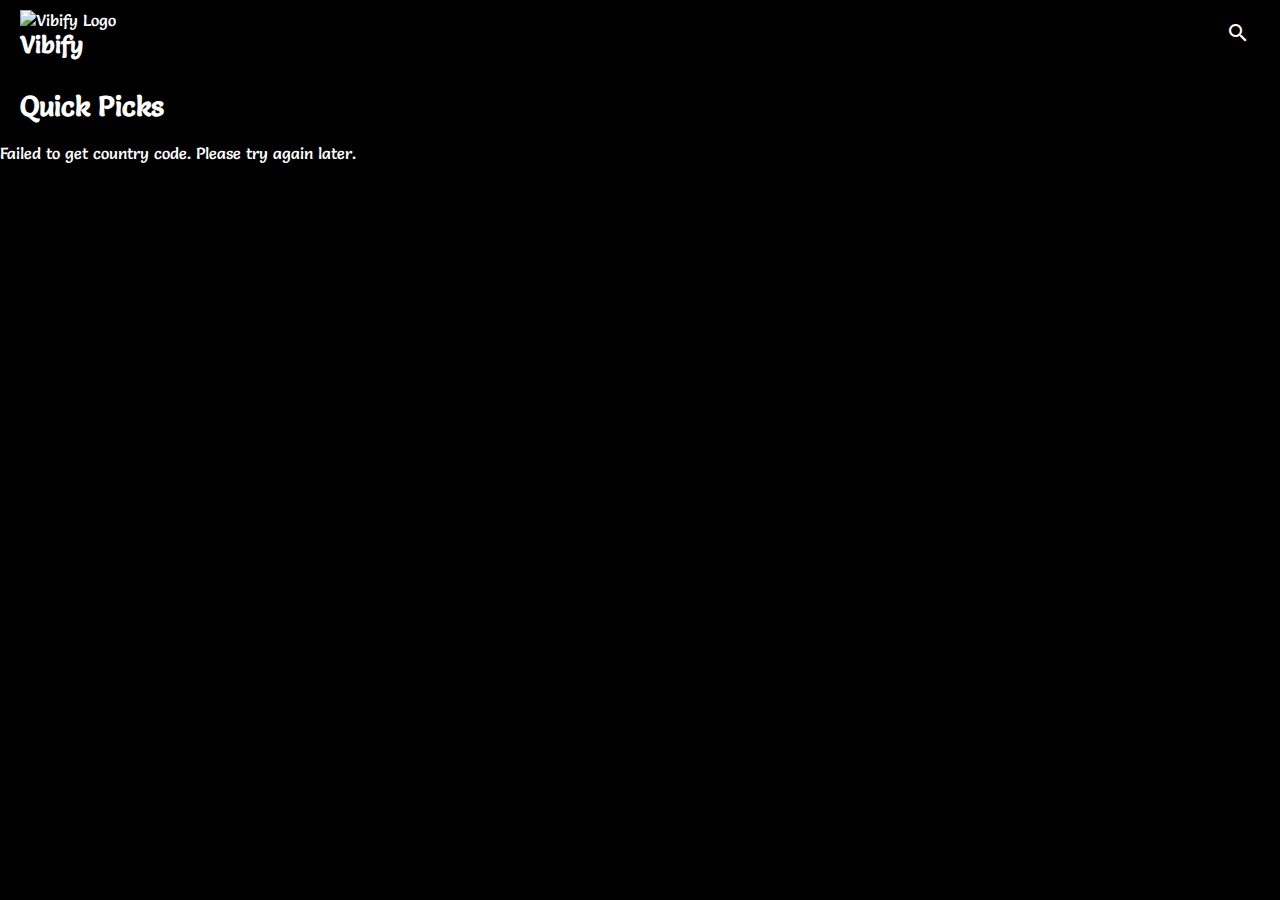
==== index.html @ 1e0f245c "initial commit" ====
<!DOCTYPE HTML>
<html lang="en">
<head>
    <meta charset="UTF-8">
    <meta name="viewport" content="width=device-width, initial-scale=1.0">
    <title>Vibify</title>
    <!-- Import Salsa font -->
    <link href="https://fonts.googleapis.com/css2?family=Salsa&display=swap" rel="stylesheet">
    
    <link rel="stylesheet" href="https://fonts.googleapis.com/css?family=Roboto:300,400,500,700&display=swap" />
    <link rel="stylesheet" href="https://fonts.googleapis.com/icon?family=Material+Icons" />
    <link rel="stylesheet" href="styles.css">
</head>
<body>
    <div class="header-bar">
        <a href="search" style="text-decoration: none; color: inherit;">
            <img src="https://firebasestorage.googleapis.com/v0/b/asocial-16d14.appspot.com/o/asocial_cloud%2Fapp_icon.png?alt=media&token=9ba3c72c-5de3-408a-aa0a-6e0676852408" alt="Vibify Logo" class="logo">
            <h3 class="title">Vibify</h3>
        </a>
        <a href="search" style="text-decoration: none; color: inherit;">
            
            <button class="icon-button">
                <span class="material-icons">search</span>
            </button>
        </a>
    </div>
    <h2 class="heading">Quick Picks</h2>
    <ul id="songs-list"></ul>

    <script src="script.js"></script>
</body>
</html>
---- styles.css ----
/* CSS styles */
body {
    font-family: 'Salsa', sans-serif;
    background-color: #000;
    color: #fff;
    margin: 0;
    padding: 0;
}

.header-bar {
    background-color: #000;
    color: #fff;
    padding: 10px 20px;
    display: flex;
    justify-content: space-between;
    align-items: center;
}

.logo {
    width: 40px; /* Adjust width as needed */
    height: 40px; /* Maintain aspect ratio */
    margin-right: 10px;
}

.title {
    font-family: 'Salsa', cursive;
    font-size: 24px;
    margin: 0;
}

.heading {
    font-family: 'Salsa', cursive;
    color: #fff;
    font-size: 28px;
    margin: 20px;
}

.icon-button {
    background-color: transparent;
    border: none;
    cursor: pointer;
    padding: 10px;
}

.icon-button:hover {
    background-color: rgba(255, 255, 255, 0.1);
    border-radius: 50%;
}

.material-icons {
    font-size: 24px;
    color: #fff;
}

#songs-list {
    list-style-type: none;
    padding: 0;
    margin: 0;
}

.song-item {
    margin-bottom: 20px;
    padding: 20px;
    background-color: #333;
    border-radius: 10px;
    box-shadow: 0 4px 6px rgba(0, 0, 0, 0.1);
    display: flex;
    align-items: center;
    cursor: pointer;
    transition: background-color 0.3s ease;
}

.song-item:hover {
    background-color: #444;
}

.thumbnail {
    margin-right: 20px;
    width: 80px;
    height: 80px;
    border-radius: 5px;
    object-fit: cover;
}

.song-details {
    display: flex;
    flex-direction: column;
}

.song-details span {
    color: #fff;
    margin-bottom: 5px;
}

.song-details span:first-child {
    font-size: 1.2em;
    font-weight: bold;
}

.song-details span:last-child {
    font-style: italic;
}
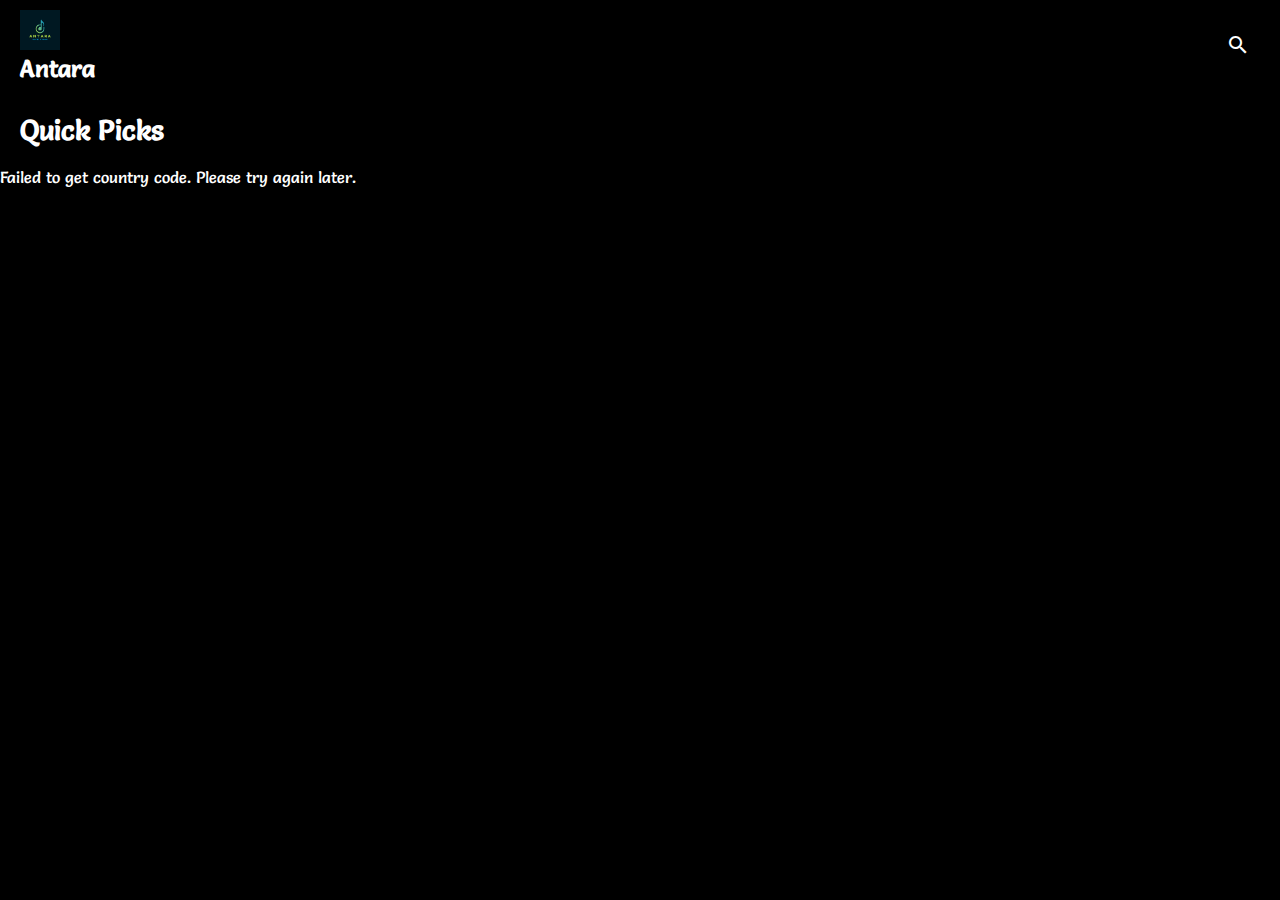
==== commit de652ec9: "minor changes" ====
--- a/index.html
+++ b/index.html
@@ -14,8 +14,8 @@
 <body>
     <div class="header-bar">
         <a href="search" style="text-decoration: none; color: inherit;">
-            <img src="https://firebasestorage.googleapis.com/v0/b/asocial-16d14.appspot.com/o/asocial_cloud%2Fapp_icon.png?alt=media&token=9ba3c72c-5de3-408a-aa0a-6e0676852408" alt="Vibify Logo" class="logo">
-            <h3 class="title">Vibify</h3>
+            <img src="/assets/antara.png" alt="Antara Logo" class="logo">
+            <h3 class="title">Antara</h3>
         </a>
         <a href="search" style="text-decoration: none; color: inherit;">
             
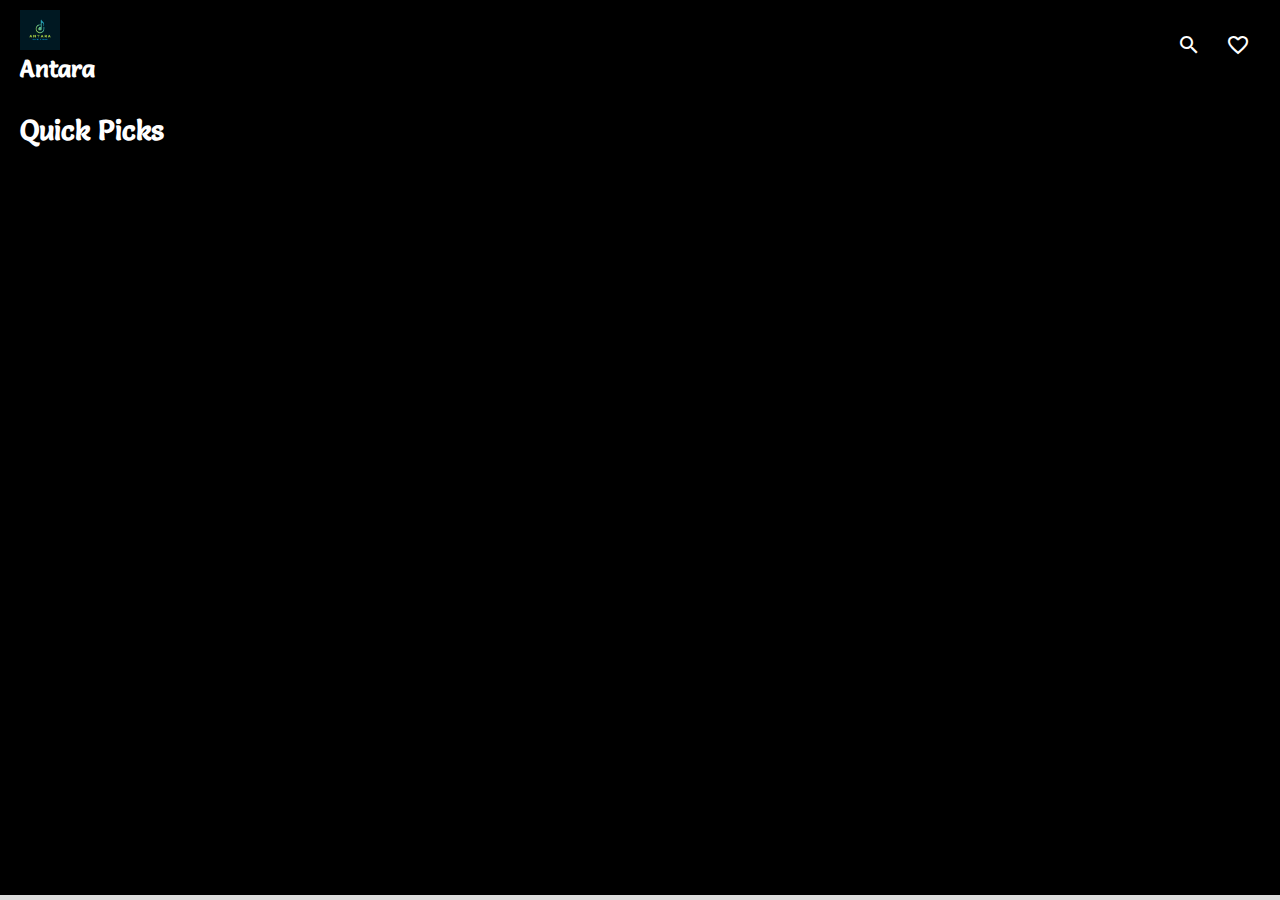
==== commit c8138d33: "Test Build 1" ====
--- a/index.html
+++ b/index.html
@@ -3,7 +3,7 @@
 <head>
     <meta charset="UTF-8">
     <meta name="viewport" content="width=device-width, initial-scale=1.0">
-    <title>Vibify</title>
+    <title>Antara</title>
     <!-- Import Salsa font -->
     <link href="https://fonts.googleapis.com/css2?family=Salsa&display=swap" rel="stylesheet">
     
@@ -17,16 +17,26 @@
             <img src="/assets/antara.png" alt="Antara Logo" class="logo">
             <h3 class="title">Antara</h3>
         </a>
-        <a href="search" style="text-decoration: none; color: inherit;">
-            
-            <button class="icon-button">
-                <span class="material-icons">search</span>
-            </button>
-        </a>
+        <div>
+            <a href="search" style="text-decoration: none; color: inherit;">
+                <button class="icon-button">
+                    <span class="material-icons white-icon">search</span>
+                </button>
+            </a>
+            <a href="fav" style="text-decoration: none; color: inherit;">
+                <button class="icon-button">
+                    <span class="material-icons white-icon">favorite_border</span>
+                </button>
+            </a>
+        </div>
     </div>
     <h2 class="heading">Quick Picks</h2>
     <ul id="songs-list"></ul>
 
+    <div class="progress-container">
+        <div class="progress-bar"></div>
+    </div>
+
     <script src="script.js"></script>
 </body>
 </html>
--- a/styles.css
+++ b/styles.css
@@ -47,9 +47,12 @@
     border-radius: 50%;
 }
 
+.white-icon {
+    color: #fff;
+}
+
 .material-icons {
     font-size: 24px;
-    color: #fff;
 }
 
 #songs-list {
@@ -100,3 +103,37 @@
 .song-details span:last-child {
     font-style: italic;
 }
+
+/* Styles for progress bar */
+.progress-container {
+    position: fixed;
+    bottom: 0;
+    left: 0;
+    width: 100%;
+    background-color: #ddd;
+    height: 5px;
+    display: none; /* Initially hidden */
+}
+
+.progress-bar {
+    height: 100%;
+    background-color: #4caf50;
+    width: 0%;
+}
+
+/* Additional styling for song info popup */
+.song-info-popup {
+    display: none;
+    position: absolute;
+    top: 100%;
+    left: 50%;
+    transform: translateX(-50%);
+    background-color: rgba(0, 0, 0, 0.8);
+    color: #fff;
+    padding: 10px;
+    border-radius: 5px;
+}
+
+.song-item.long-press .song-info-popup {
+    display: block;
+}
